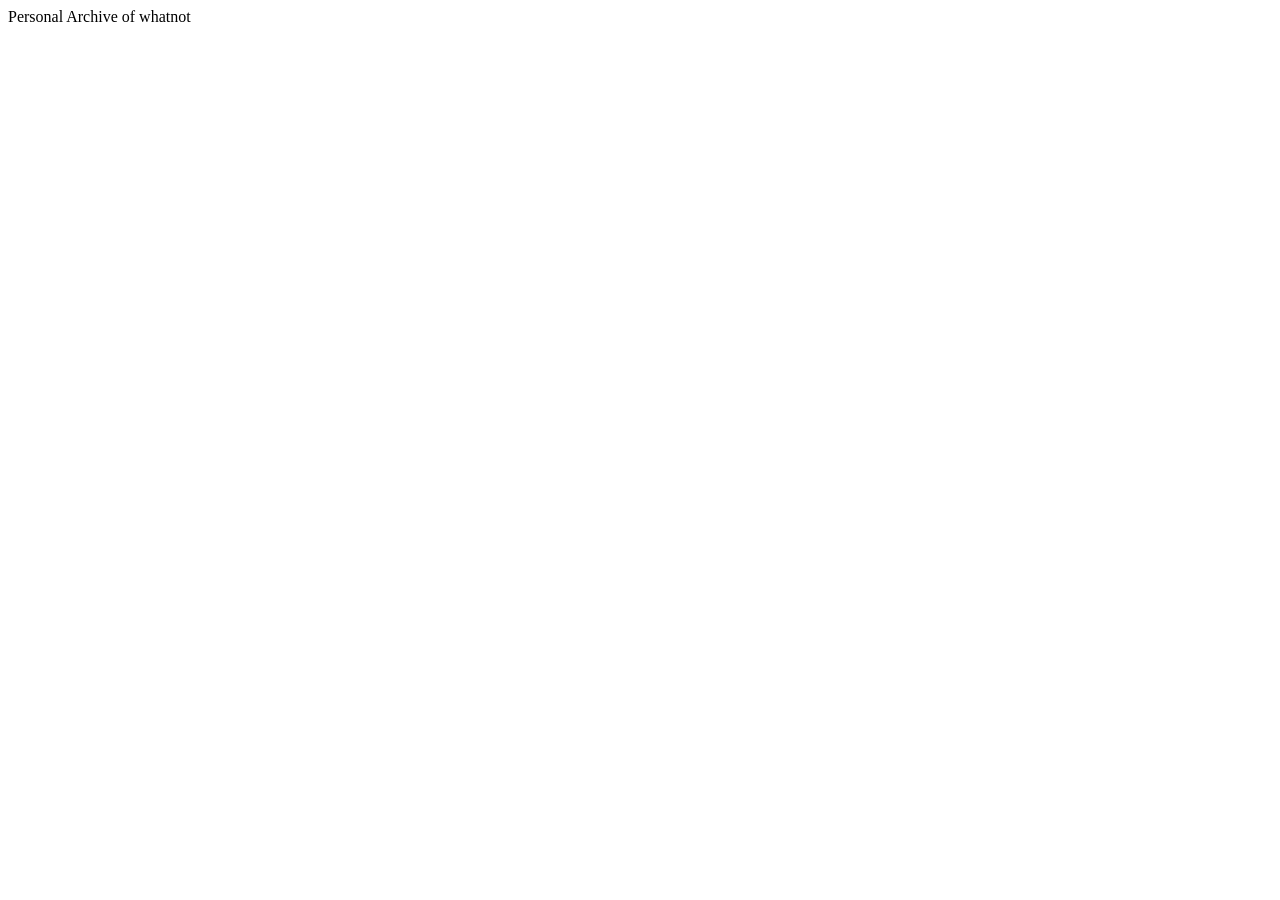
==== ARCHIVE/archiver.html @ d9dcd697 "added actual project" ====
<!DOCTYPE html>
<html lang="">
  <head>
    <meta charset="utf-8">
    <title>Archive</title>
  </head>
  <body>
    <header>Personal Archive of whatnot</header>
    <main></main>
    <footer></footer>
  </body>
</html>
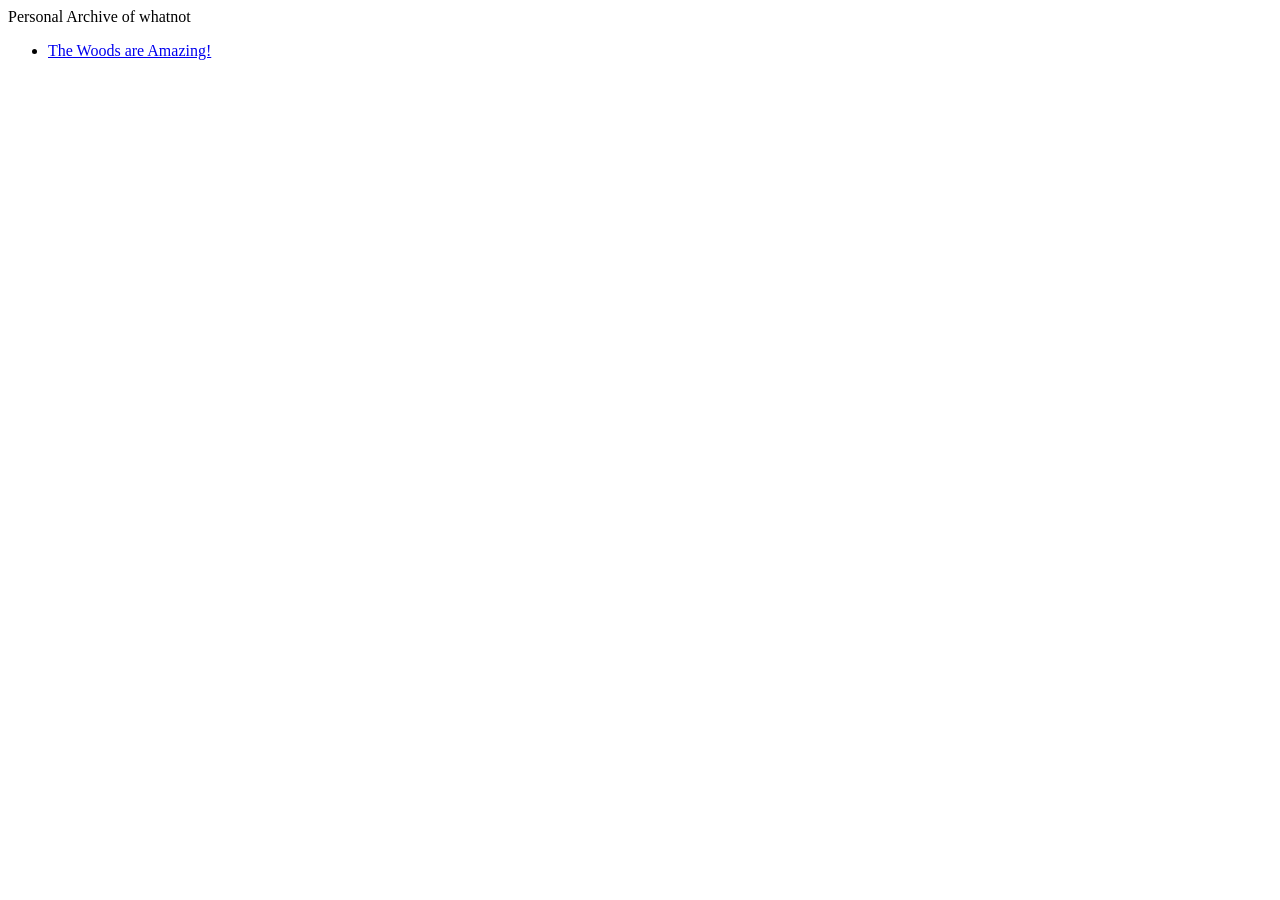
==== commit 41d45cb0: "populating both projects" ====
--- a/ARCHIVE/archiver.html
+++ b/ARCHIVE/archiver.html
@@ -6,7 +6,18 @@
   </head>
   <body>
     <header>Personal Archive of whatnot</header>
-    <main></main>
+    <main>
+        <div>
+        
+            <ul>
+                <li>
+                <a href="woods.html">The Woods are Amazing!<a>
+                </li>
+            </ul>
+            
+        </div>
+    
+    </main>
     <footer></footer>
   </body>
 </html>
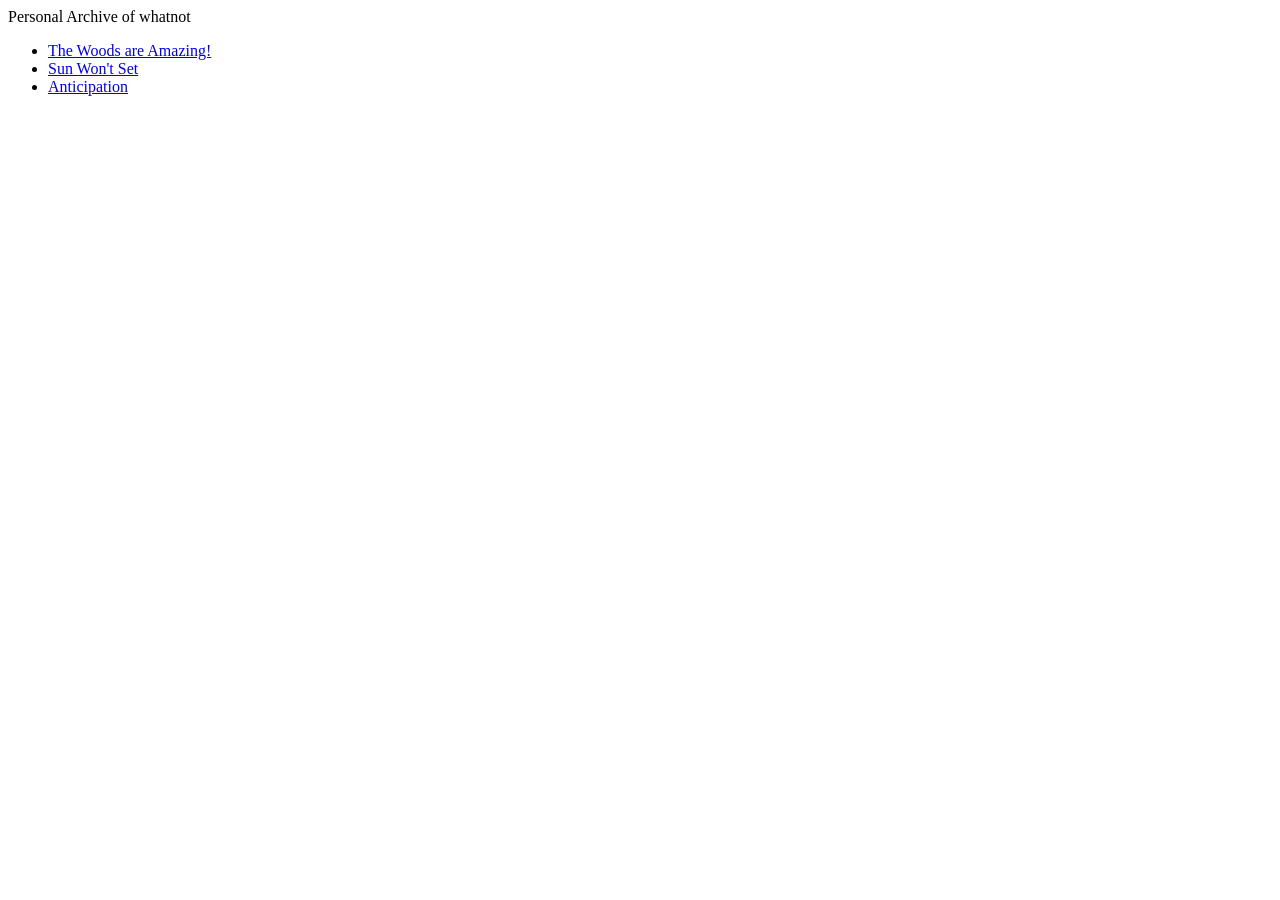
==== commit 1a6bd76c: "Add files via upload" ====
--- a/ARCHIVE/archiver.html
+++ b/ARCHIVE/archiver.html
@@ -11,8 +11,14 @@
         
             <ul>
                 <li>
-                <a href="woods.html">The Woods are Amazing!<a>
+                	<a href="woods.html">The Woods are Amazing!</a>
+				</li>
+				<li>
+					<a href="blacksun.html">Sun Won't Set</a>
                 </li>
+				<li>
+					<a href="a-warning.html">Anticipation</a>
+				</li>
             </ul>
             
         </div>
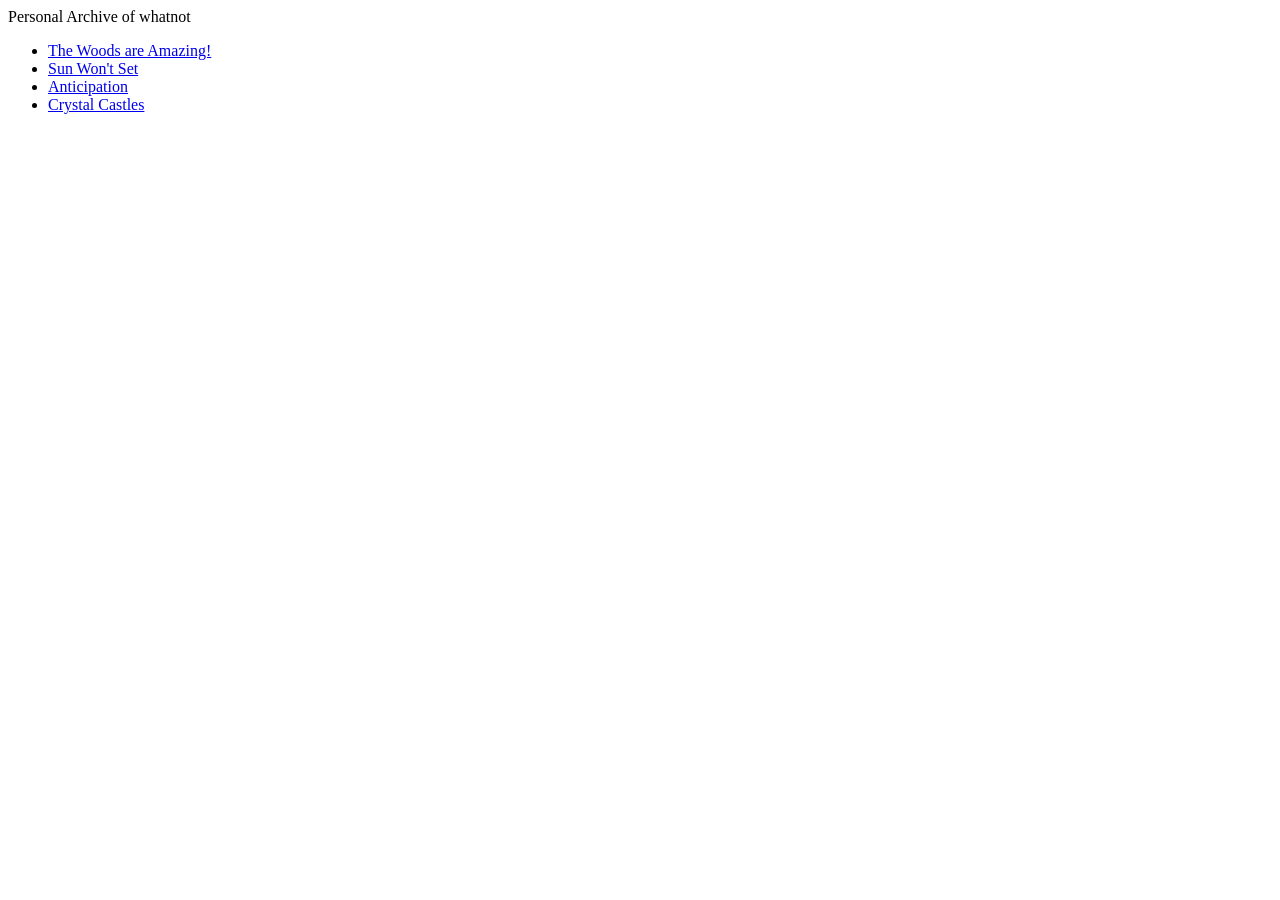
==== commit e82ba952: "Add link to Crystal Castles in archiver.html" ====
--- a/ARCHIVE/archiver.html
+++ b/ARCHIVE/archiver.html
@@ -19,6 +19,9 @@
 				<li>
 					<a href="a-warning.html">Anticipation</a>
 				</li>
+				<li>
+					<a href="crystal-castles.html">Crystal Castles</a>
+				</li>
             </ul>
             
         </div>
